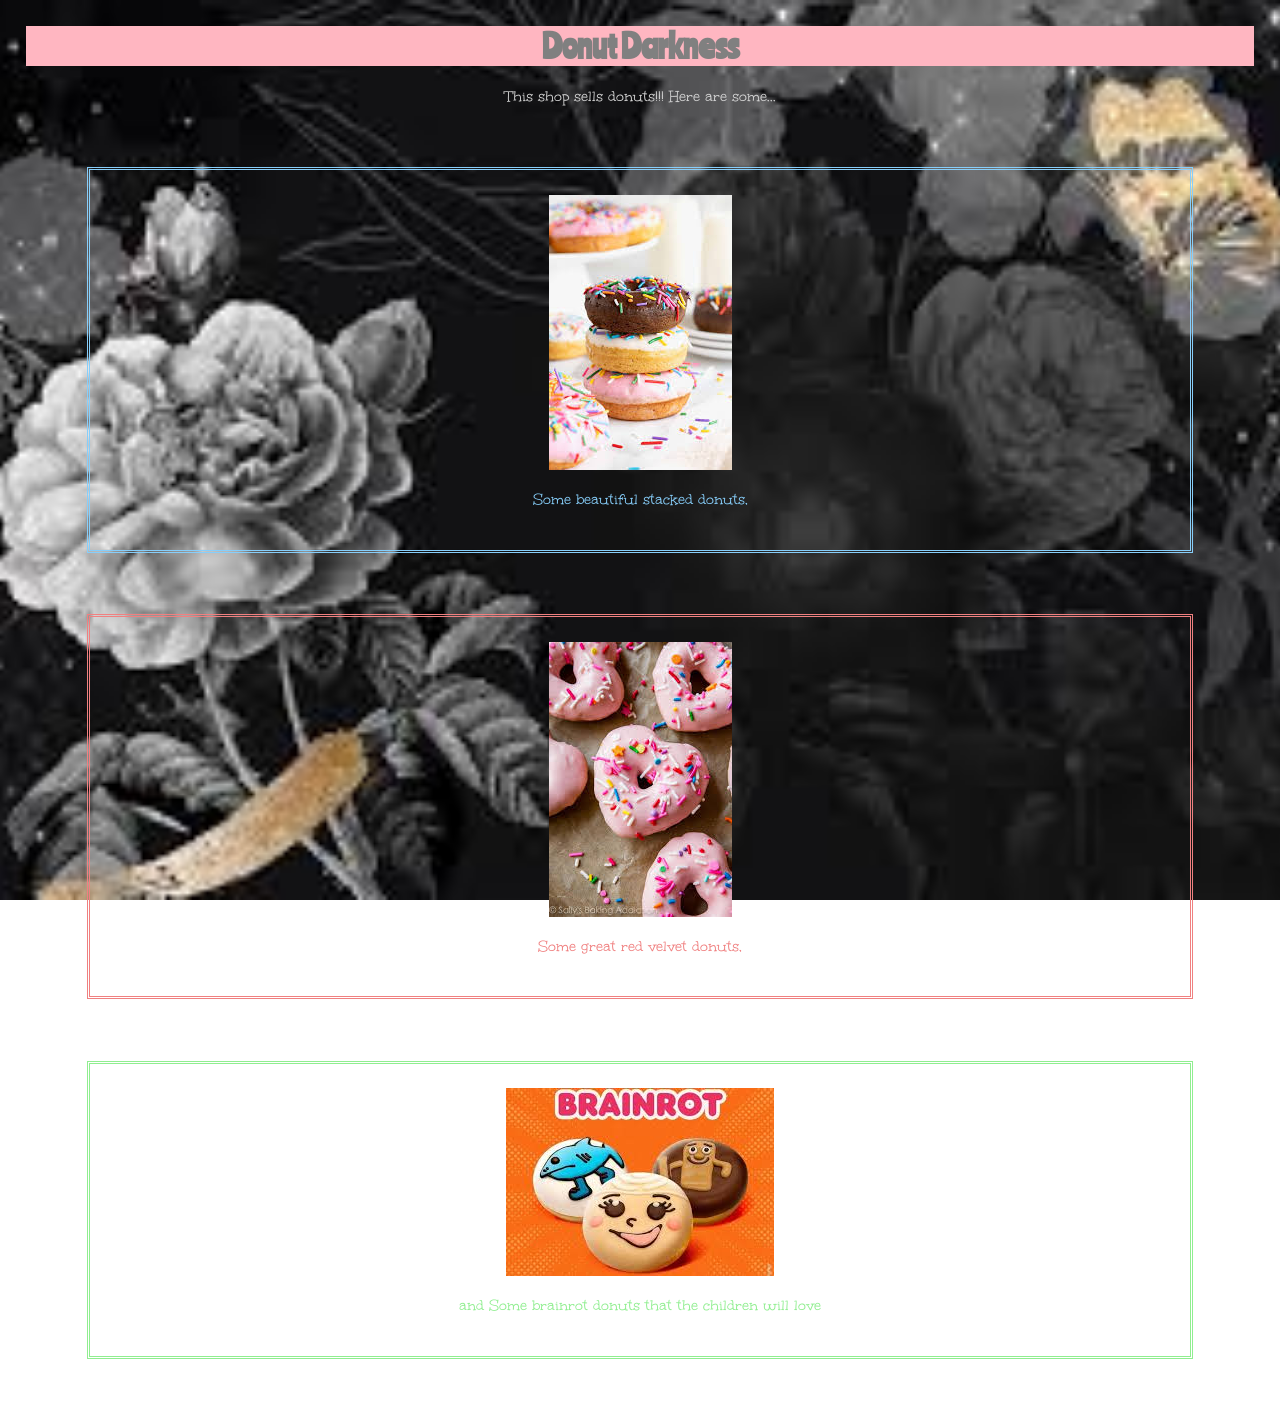
==== index.html @ c677b7d6 "Add files via upload" ====
<!DOCTYPE html>
<html lang="en">
<head>
    <meta charset="UTF-8">
    <meta name="viewport" content="width=device-width, initial-scale=1.0">
    <title>Donut Darkness Homepage</title>
    <link rel="stylesheet" href="style.css">
</head>
<body>
    <h1>Donut Darkness</h1>
    <p class = "up">This shop sells donuts!!! Here are some...</p>
    <div class = "img1">
        <img src="stacked_donuts.jpg" alt="stacked">
        <p>Some beautiful stacked donuts, </p>
    </div>

    <div class = "img2">
        <img src="heart_donuts.jpg" alt="heart">
        <p>Some great red velvet donuts, </p>
    </div>

    <div class = "img3">
        <img src="brainrot_donuts.jpg" alt="brainrot">
        <p> and Some brainrot donuts that the children will love</p>
    </div>

</body>
</html>
---- style.css ----
h1{
    text-align: center;
    font-family: Ranchers;
    color:gray;
    background-color: lightpink;
}
p{
    text-align: center;
    font-family: Unkempt;
}
.up{
    color:lightgray;
}
@font-face {
    font-family:Ranchers ;
    src: url(Ranchers-Regular.ttf);
}
@font-face {
    font-family: Unkempt;
    src: url(Unkempt-Regular.ttf);
}
.img1{
    text-align: center;
    padding:2%;
    border-style:double;
    border-color: lightskyblue;
    margin:5%;
    color:lightskyblue;
}
.img2{
    text-align: center;
    padding:2%;
    border-style:double;
    border-color: lightcoral;
    margin:5%;
    color:lightcoral;
}
.img3{
    text-align: center;
    padding:2%;
    border-style:double;
    border-color: lightgreen;
    margin:5%;
    color:lightgreen;
}
body{
    background-image: url(darkness_background.jpg);
    background-repeat: no-repeat;
    background-size: cover;
    background-position: center;
    background-attachment: fixed;
    margin:2%
}
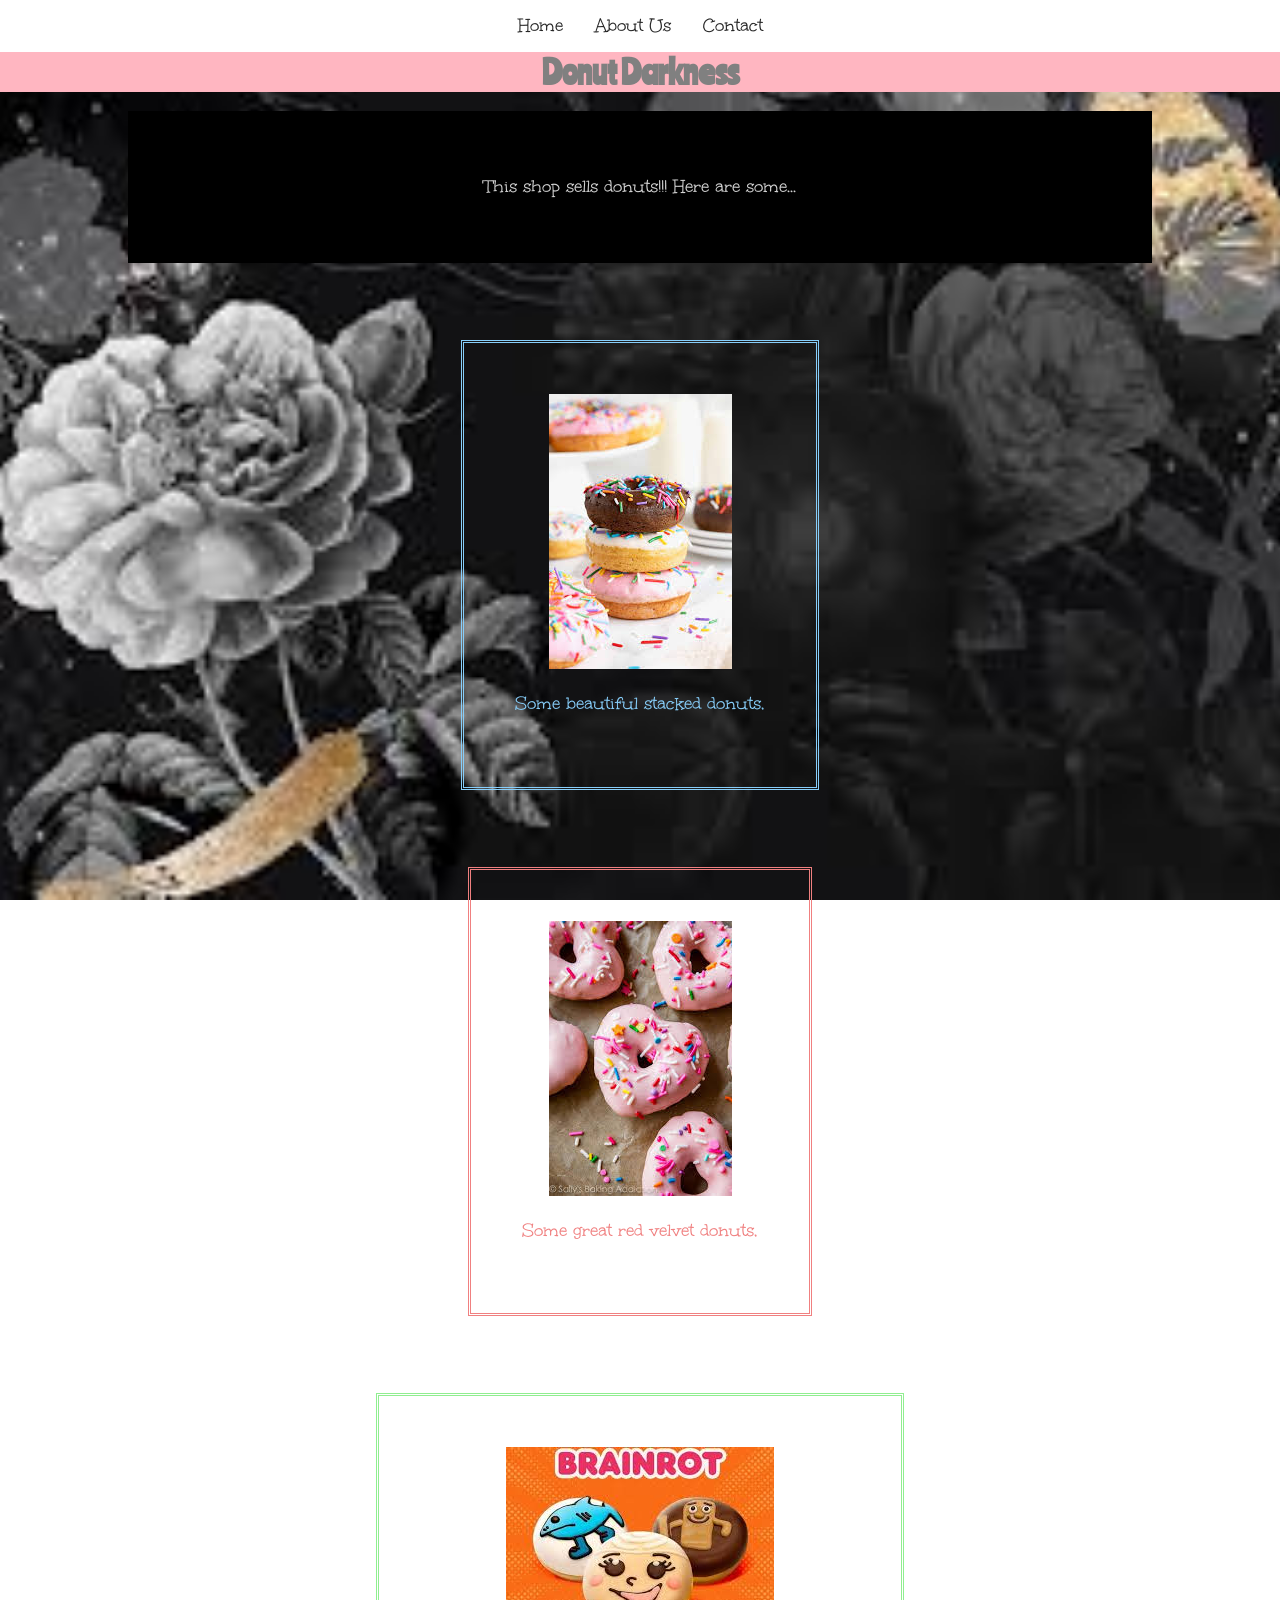
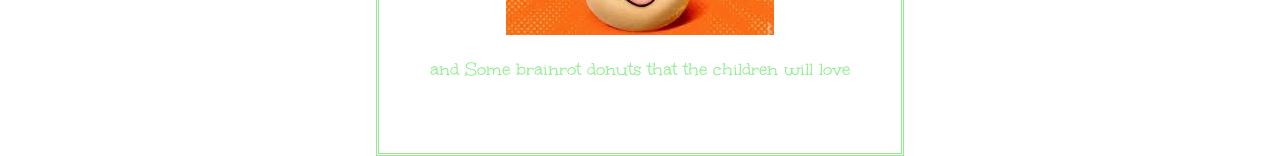
==== commit 70980839: "Add files via upload" ====
--- a/index.html
+++ b/index.html
@@ -3,10 +3,17 @@
 <head>
     <meta charset="UTF-8">
     <meta name="viewport" content="width=device-width, initial-scale=1.0">
-    <title>Donut Darkness Homepage</title>
+    <title>Donut Darkness-Homepage</title>
     <link rel="stylesheet" href="style.css">
 </head>
 <body>
+    <!--Navagation bar-->
+    <ul>
+        <li><a href="index.html">Home</a></li>
+        <li><a href="about.html">About Us</a></li>
+        <li><a href="">Contact</a></li>
+    </ul>
+    <!--End of Nav Bar-->
     <h1>Donut Darkness</h1>
     <p class = "up">This shop sells donuts!!! Here are some...</p>
     <div class = "img1">
--- a/style.css
+++ b/style.css
@@ -3,14 +3,26 @@
     font-family: Ranchers;
     color:gray;
     background-color: lightpink;
+    margin:auto;
+    
 }
 p{
     text-align: center;
     font-family: Unkempt;
+    font-size: larger;
 }
+
+/*Font color for first paragraph*/
 .up{
     color:lightgray;
+    background-color: black;
+    margin-left:10%;
+    margin-right:10%;
+    text-align: center;
+    padding:5%
 }
+
+/*fonts for heading and paragraphs*/
 @font-face {
     font-family:Ranchers ;
     src: url(Ranchers-Regular.ttf);
@@ -19,35 +31,72 @@
     font-family: Unkempt;
     src: url(Unkempt-Regular.ttf);
 }
+
+/*Stacked donuts */
 .img1{
     text-align: center;
-    padding:2%;
+    padding:4%;
     border-style:double;
     border-color: lightskyblue;
-    margin:5%;
     color:lightskyblue;
+    display:table;
+    margin:auto;
+    margin-top: 6%;
 }
 .img2{
     text-align: center;
-    padding:2%;
+    padding:4%;
     border-style:double;
     border-color: lightcoral;
-    margin:5%;
     color:lightcoral;
+    display:table;
+    margin:auto;
+    margin-top: 6%;
 }
+
+/*The brainrot section styleing*/
 .img3{
     text-align: center;
-    padding:2%;
+    padding:4%;
     border-style:double;
     border-color: lightgreen;
-    margin:5%;
     color:lightgreen;
+    display:table;
+    margin:auto;
+    margin-top: 6%;
 }
+
+/*The background of the homepage*/
 body{
     background-image: url(darkness_background.jpg);
     background-repeat: no-repeat;
     background-size: cover;
     background-position: center;
     background-attachment: fixed;
-    margin:2%
+    margin:auto;
+}
+ul{
+    list-style-type: none;
+    margin: 0;
+    padding: 0;
+    background-color:white;
+    display:flex;
+    position: sticky;
+    top: 0;
+    width: 100%;
+    justify-content:center;
+}
+ul li a{
+    display:block;
+    color:rgb(37, 37, 37);
+    padding:14px 16px;
+    text-align: center;
+    font-family: Unkempt;
+    font-size: larger;
+    text-decoration: none;
+
+}
+ul li a:hover{
+    background-color:black;
+    color:rgb(209, 209, 209);
 }
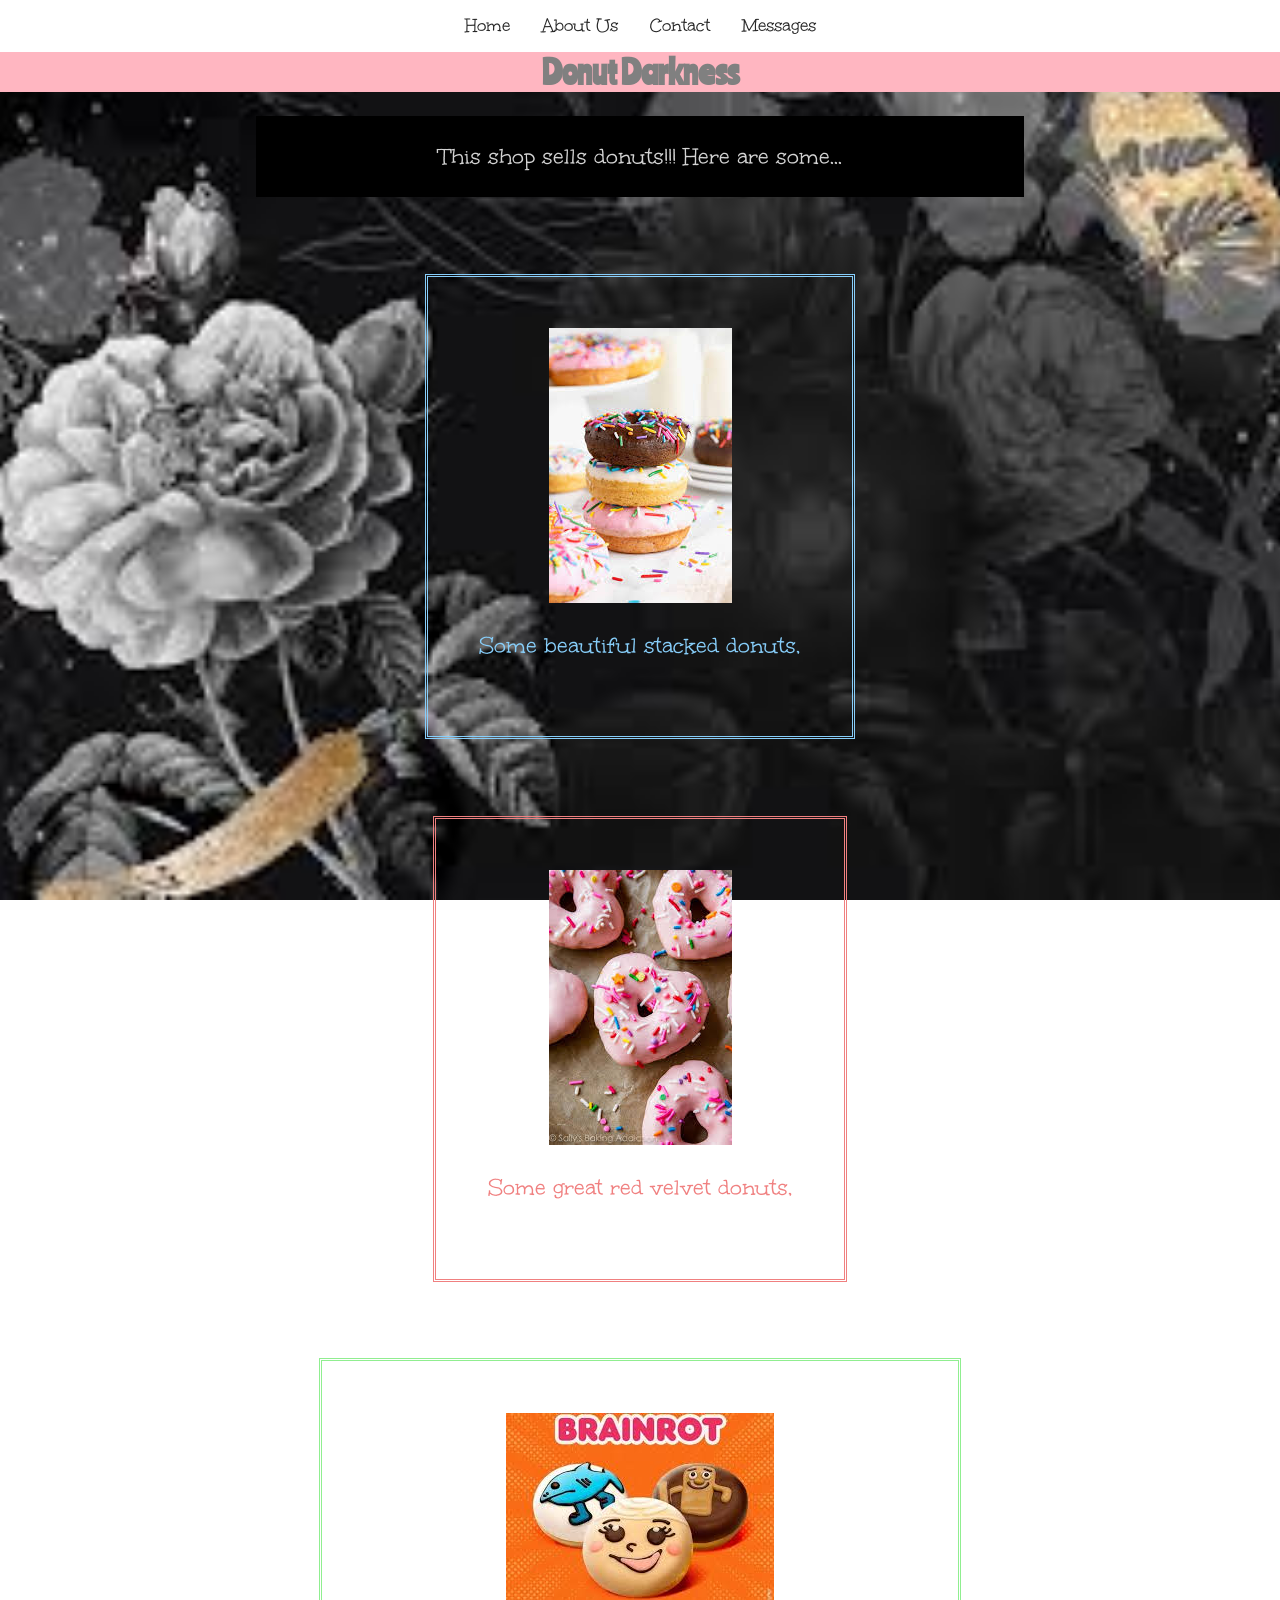
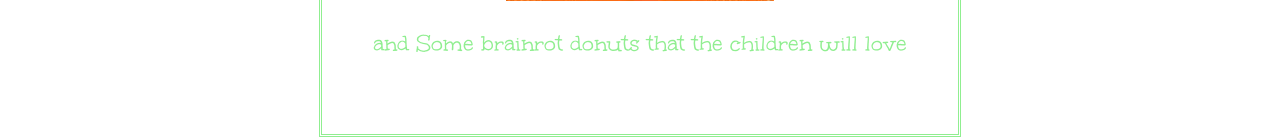
==== commit 6329bf98: "Add files via upload" ====
--- a/index.html
+++ b/index.html
@@ -11,7 +11,8 @@
     <ul>
         <li><a href="index.html">Home</a></li>
         <li><a href="about.html">About Us</a></li>
-        <li><a href="">Contact</a></li>
+        <li><a href="contact.html">Contact</a></li>
+        <li><a href="message.html">Messages</a></li>
     </ul>
     <!--End of Nav Bar-->
     <h1>Donut Darkness</h1>
--- a/style.css
+++ b/style.css
@@ -9,17 +9,18 @@
 p{
     text-align: center;
     font-family: Unkempt;
-    font-size: larger;
+    font-size:x-large;
 }
 
 /*Font color for first paragraph*/
 .up{
     color:lightgray;
     background-color: black;
-    margin-left:10%;
-    margin-right:10%;
+    margin-left:20%;
+    margin-right:20%;
     text-align: center;
-    padding:5%
+    padding:2%;
+    font-family: Unkempt;
 }
 
 /*fonts for heading and paragraphs*/
@@ -99,4 +100,53 @@
 ul li a:hover{
     background-color:black;
     color:rgb(209, 209, 209);
-}+    
+}
+
+.card {
+    /* Add shadows to create the "card" effect */
+    box-shadow: 0 4px 8px 0 rgba(0,0,0,0.2);
+    transition: 0.3s;
+    width:40%;
+    text-align: center;
+    margin:auto;
+  }
+  
+  /* On mouse-over, add a deeper shadow */
+  .card:hover {
+    box-shadow: 0 8px 16px 0 rgba(0,0,0,0.2);
+  }
+  
+  /* Add some padding inside the card container */
+  .container {
+    padding: 2px 16px;
+    background-color: black;
+    margin-top:-4%;
+    color:white;
+
+  }
+
+  input, textarea {
+    width: 300px;
+    padding: 8px;
+    margin-bottom: 10px;
+   }
+   
+   button {
+    padding: 10px 15px;
+    background-color: lightskyblue;
+    color: white;
+    border: none;
+   }
+   
+   button:hover {
+    background-color: lightblue;
+   }
+
+   label{
+    font-family: Ranchers;
+    color:gray;
+    background-color: pink;
+    margin:auto;
+   }
+   
